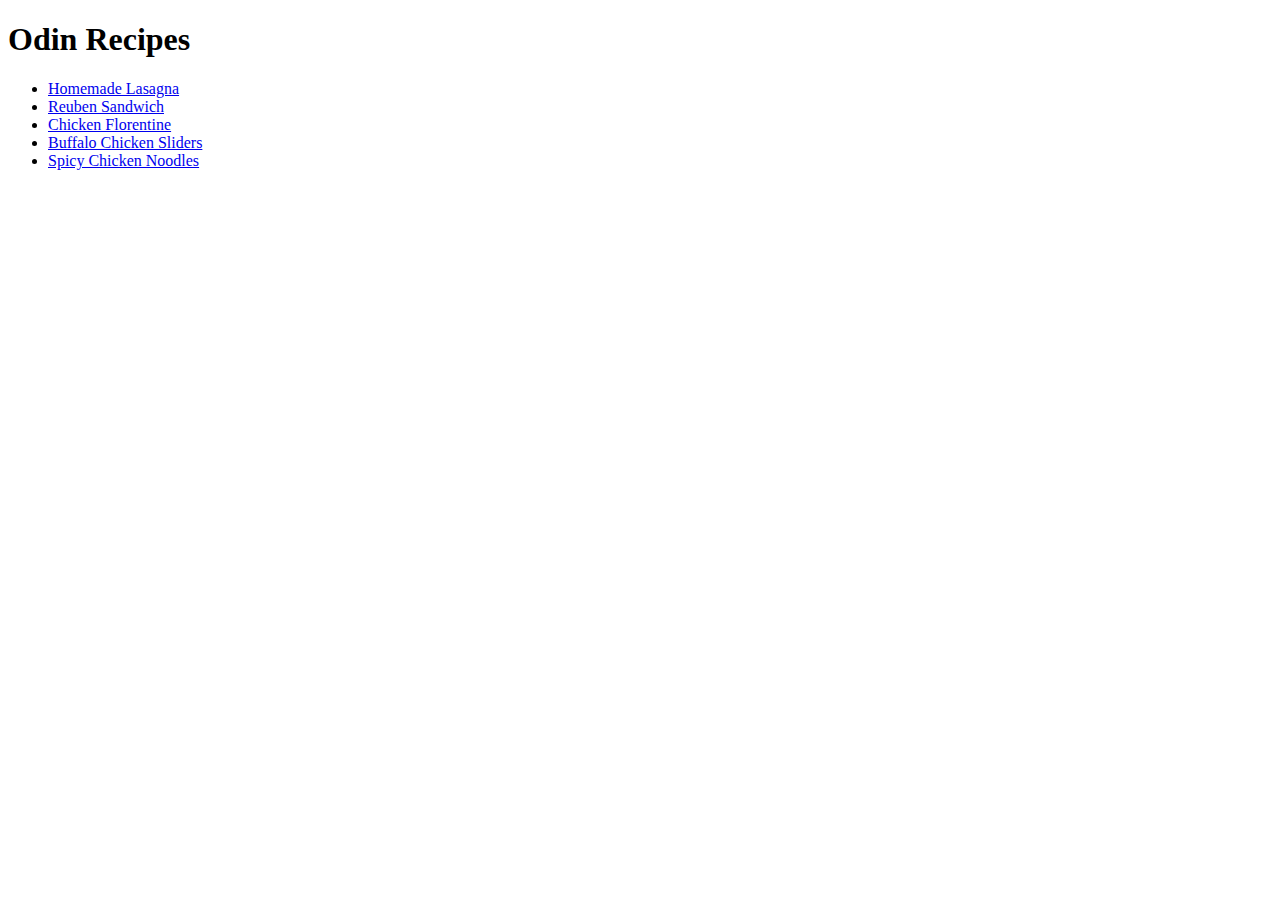
==== projects/html_recipes/index.html @ 1951bd6a "Added finished reciples project for the intro to html course" ====
<!DOCTYPE html>
<html lang="en">
<head>
    <meta charset="UTF-8">
    <meta name="viewport" content="width=device-width, initial-scale=0.5">
    <title>Document</title>
</head>
<body>
    <h1>Odin Recipes</h1>
<ul>
   <li> <a href="recipes/lasagna.html">Homemade Lasagna</a></li>
   <li> <a href="recipes/reuben_sandwich.html">Reuben Sandwich</a></li>
   <li> <a href="recipes/chickenflorentine.html">Chicken Florentine</a></li>
   <li> <a href="recipes/buffalochickensliders.html">Buffalo Chicken Sliders</a></li>
   <li> <a href="recipes/spicychickennoodles.html">Spicy Chicken Noodles</a></li>
</ul>
</body>
</html>
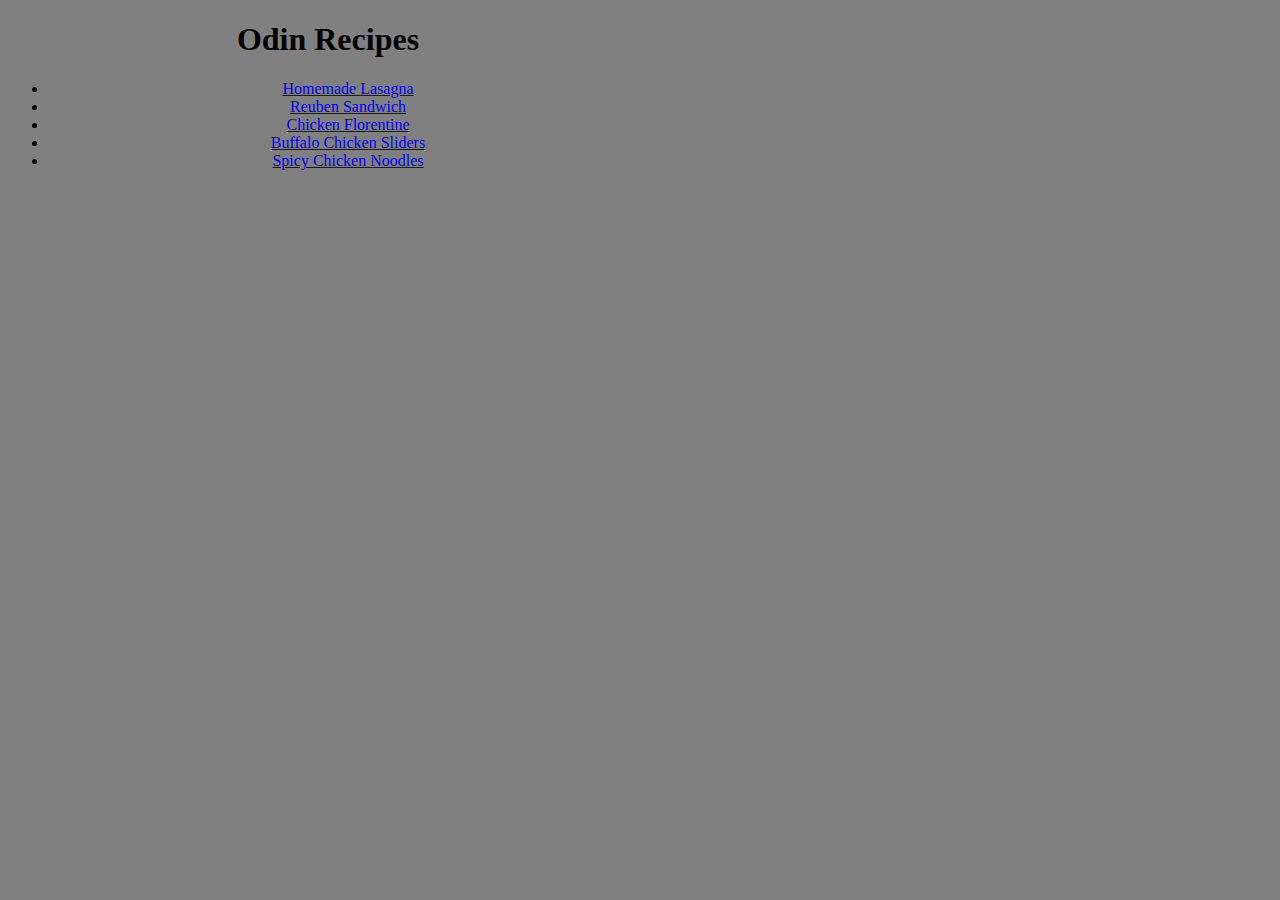
==== commit 1d900433: "Added finished css assignments 01 - 06 and added basic css stlying to html recipe project" ====
--- a/projects/html_recipes/index.html
+++ b/projects/html_recipes/index.html
@@ -1,6 +1,7 @@
 <!DOCTYPE html>
 <html lang="en">
 <head>
+    <link rel="stylesheet" href="style.css">
     <meta charset="UTF-8">
     <meta name="viewport" content="width=device-width, initial-scale=0.5">
     <title>Document</title>
--- a/projects/html_recipes/style.css
+++ b/projects/html_recipes/style.css
@@ -0,0 +1,6 @@
+body {
+    font-family: Cambria, Cochin, Georgia, Times, 'Times New Roman', serif;
+    background-color: gray;
+    width: 50%;
+    text-align: center;
+}